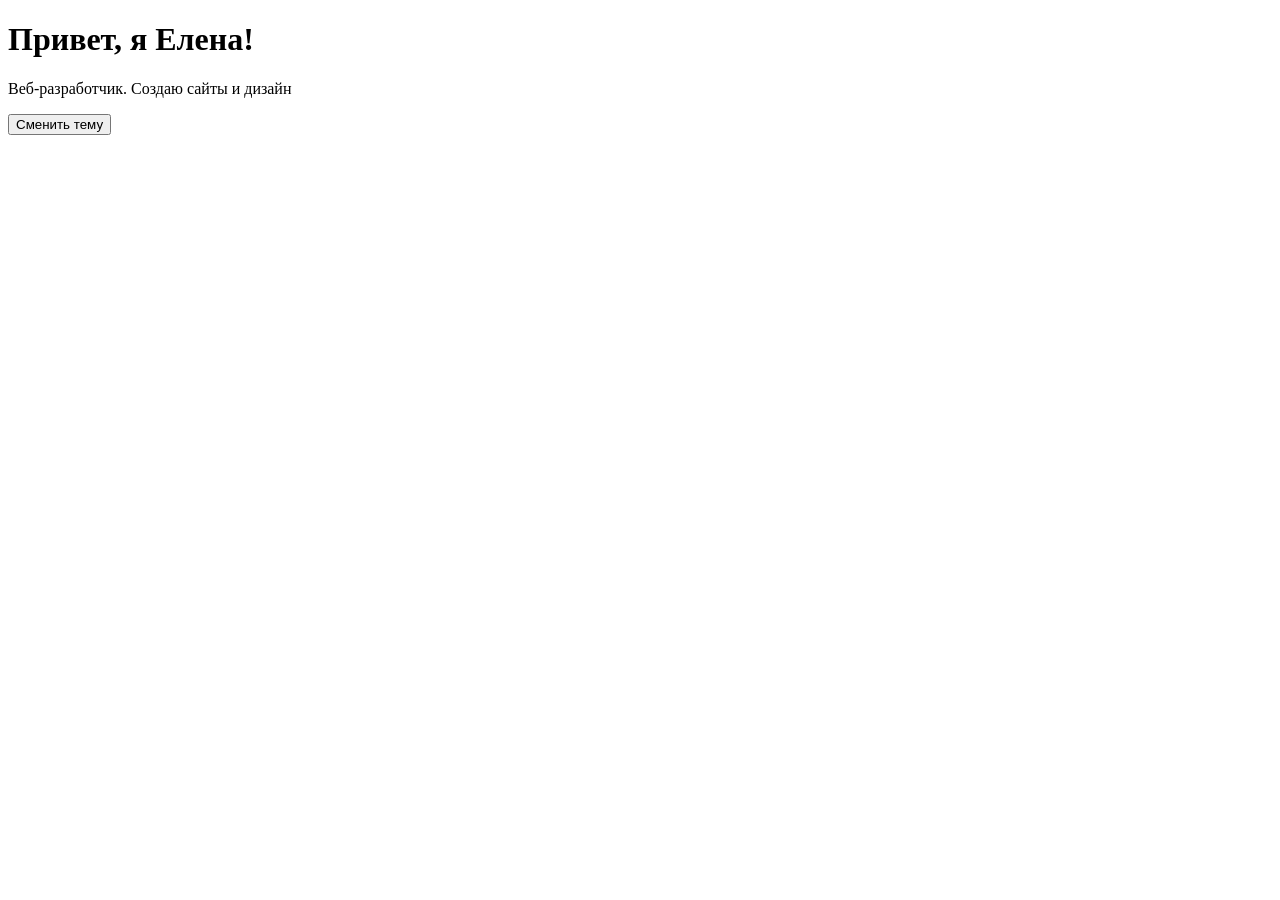
==== index (10).html @ db2dc4a4 "Add files via upload" ====
<!DOCTYPE html>
<html>

<head>
  <meta charset="utf-8">
  <meta name="viewport" content="width=device-width">
  <title>replit</title>
  <link href="style.css" rel="stylesheet" type="text/css" />
</head>

<body class ="dark">
  <h1>Привет, я Елена!</h1>
  <p>Веб-разработчик. Создаю сайты и дизайн</p>
  <button id="theme"> Сменить тему </button>
  
  <script src="script.js"></script>
</body>

</html>
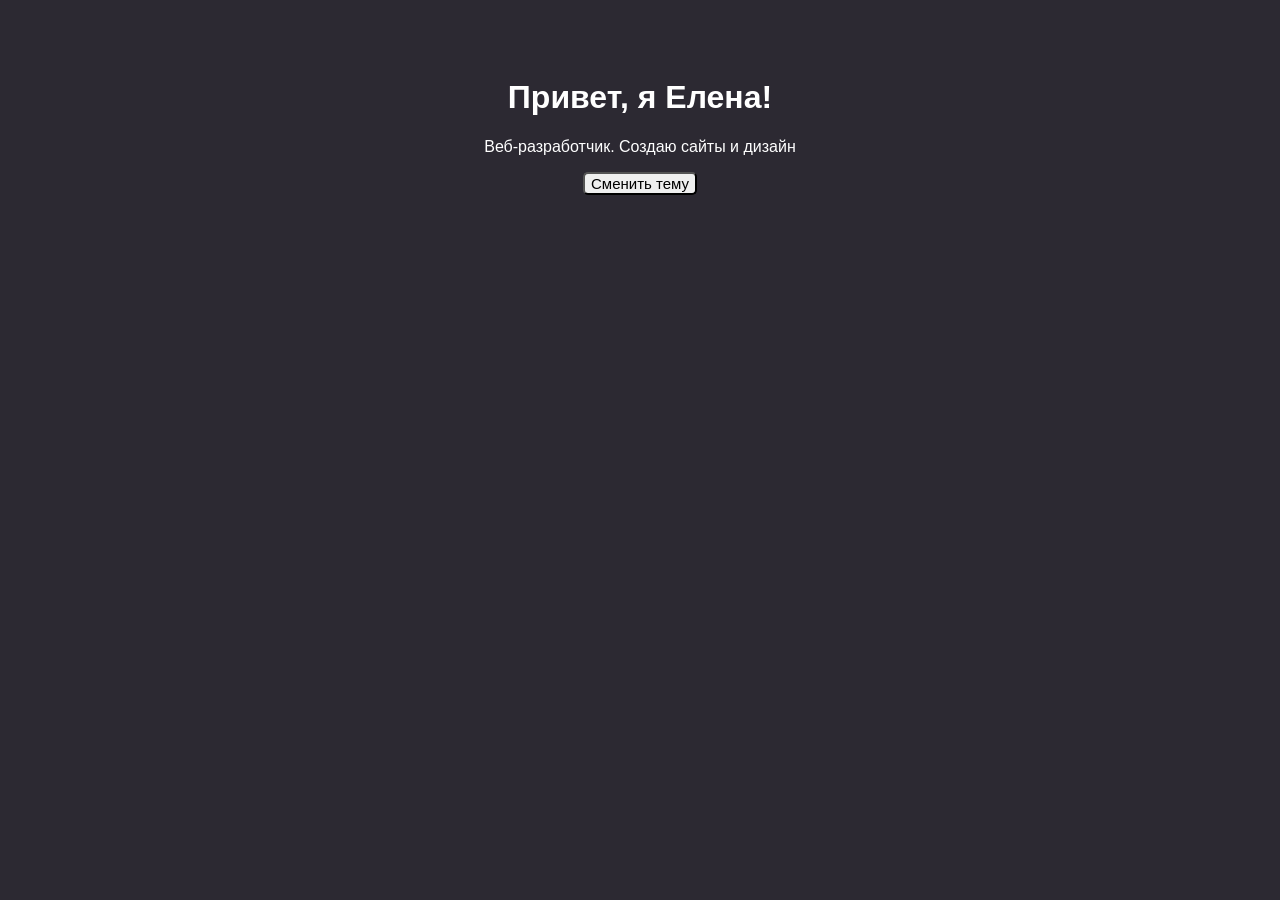
==== commit 422d0264: "Update index (10).html" ====
--- a/index (10).html
+++ b/index (10).html
@@ -14,6 +14,43 @@
   <button id="theme"> Сменить тему </button>
   
   <script src="script.js"></script>
+  <style>
+    .dark{
+  background-color: #2c2932;
+  color: white;
+}
+body{
+  font-family: 'Segoe UI', Tahoma, Geneva, Verdana, sans-serif;
+  transition: background 0.5s, color 0.5s;
+  /*плавность: что_плавно_двигается и время */
+  text-align: center;
+  padding: 50px;
+}
+#theme{
+  border-radius: 5px;
+  cursor: pointer;
+  font-size: 15px;
+}
+#theme:hover{
+  background-color: #8d8686;
+}
+
+  </style>
+
+
+  <script>
+    //Создаем переменную, в которую положим кнопку Сменить тему 
+let button1 = document.getElementById("theme");
+let body = document.body; //Получаем доступ к body для изменения его стилей
+
+//Создаем обработчик события для кнопки
+//При нажатии на кнопку будет срабатывать функция, которая будет менять класс body на противоположный
+button1.addEventListener("click", () => {
+  body.classList.toggle('light');
+  body.classList.toggle('dark');
+});
+  </script>
+  
 </body>
 
-</html>+</html>
